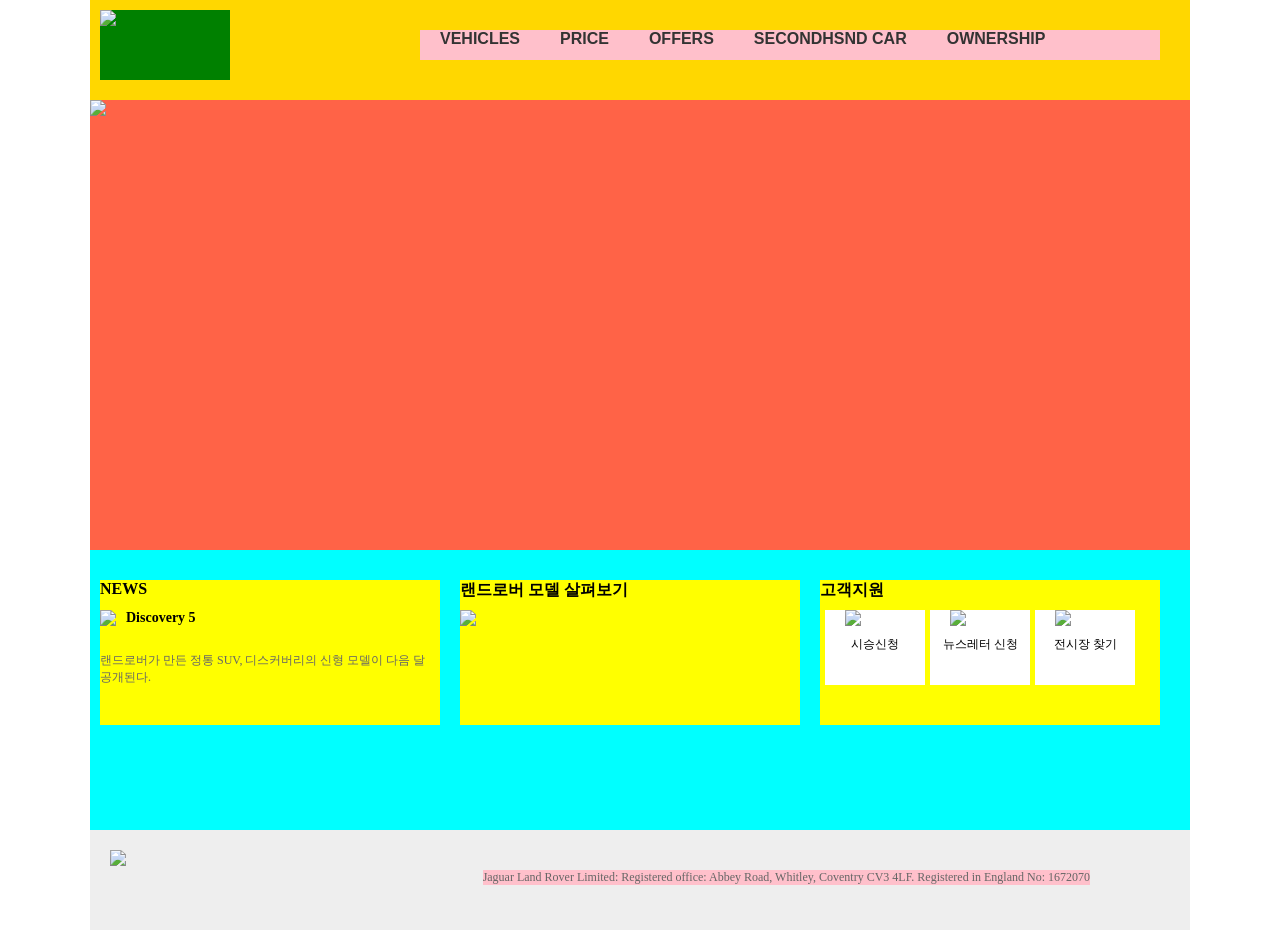
==== index.html @ c97e1d35 "1 1" ====
<!doctype html>
<html lang="kr">
  <head>
    <meta charset="UTF-8" />
    <meta name="viewport" content="width=device-width, initial-scale=1.0" />
    <title>랜드로버</title>
    <link rel="stylesheet" href="css/style.css" />
   
  </head>
  <body>
    <header>
      <div id="logo"><img src="imge/logo.jpg" /></div>
      <nav>
        <ul>
          <li><a href="#">VEHICLES</a></li>
          <li><a href="#">PRICE</a></li>
          <li><a href="#">OFFERS </a></li>
          <li><a href="#">SECONDHSND CAR</a></li>
          <li><a href="#">OWNERSHIP</a></li>
        </ul>
      </nav>
    </header>
    <div id="slider"><img src="imge/2.jpg" /></div>
    <section>
      <article>
        <h3>NEWS</h3>
        <a href="#"><img src="imge/4.jpg" /></a>
        <h4>Discovery 5</h4>
        <p>
          랜드로버가 만든 정통 SUV, 디스커버리의 신형 모델이 다음 달 공개된다.
        </p>
      </article>
      <article>
        <h3>랜드로버 모델 살펴보기</h3>
        <a href="#"><img src="imge/8.jpg" /></a>
      </article>
      <article>
        <h3>고객지원</h3>
        <div class="icon">
          <a href="#"><img src="imge/icon3.jpg" /></a>
          <span>시승신청</span>
        </div>
        <div class="icon">
          <a href="#"><img src="imge/icon4.jpg" /></a>
          <span>뉴스레터 신청</span>
        </div>
        <div class="icon">
          <a href="#"><img src="imge/icon5.jpg" /></a><span>전시장 찾기</span>
        </div>
      </article>
    </section>
    <footer>
      <img src="imge/logo2.jpg" />
      <p>
        Jaguar Land Rover Limited: Registered office: Abbey Road, Whitley,
        Coventry CV3 4LF. Registered in England No: 1672070
      </p>
    </footer>
  </body>
</html>
---- css/style.css ----
@charset "utf-8";
body {margin: 0; padding: 0; font-family: "맑은 고딕";}
 body {
        margin: 0;
        padding: 0;
        font-family: "맑은 고딕";
      }
      ul,
      li,
      ol {
        list-style: none;
        margin: 0;
        padding: 0;
      }
      header {
        width: 1100px;
        height: 100px;
        margin: 0 auto;
        background-color: gold;
      }
      #logo {
        float: left;
        width: 130px;
        height: 70px;
        margin: 10px 0 0 10px;
        background-color: green;
      }
      nav {
        width: 740px;
        height: 30px;
        float: right;
        background-color: pink;
        margin: 30px 30px 0 0px;
      }
      nav ul {
        font-family: "Arial";
        font-weight: bold;
      }
      nav ul li {
        float: left;
        padding: 0 20px;
      }
      nav ul li a {
        text-decoration: none;
        color: #333;
      }
      nav ul a:hover {
        background-color: #fff;
        color: #666;
      }
      #slider {
        width: 1100px;
        height: 450px;
        margin: 0 auto;
        background-color: tomato;
      }
      section {
        width: 1100px;
        margin: 0 auto;
        height: 280px;
        background-color: cyan;
      }
      article {
        width: 340px;
        height: 145px;
        float: left;
        margin: 30px 10px;
        background-color: yellow;
      }
      article h3 {
        margin: 0;
        font-size: 16px;
        height: 30px;
        width: 100%;
      }
      article img {
        float: left;
        margin: 0 10px 0 0px;
      }
      article h4 {
        margin: 0;
        font-size: 14px;
        height: 30px;
      }
      article p {
        font-family: "돋움";
        font-size: 12px;
        color: #666;
      }
      article .icon {
        width: 100px;
        height: 75px;
        float: left;
        margin: 0 0 0 5px;
        background-color: white;
        text-align: center;
      }
      article .icon img {
        float: left;
        margin: 0 0 0 20px;
      }
      article .icon span {
        width: 100%;
        text-align: center;
        float: left;
        font-size: 12px;
        margin: 10px 0 0 0px;
        display: block;
      }
      footer {
        width: 1100px;
        height: 100px;
        background-color: #eee;
        margin: 0 auto;
      }
      footer img {
        float: left;
        margin: 20px 0 0 20px;
      }
      footer p {
        font-family: "돋움";
        font-size: 12px;
        color: #666;
        margin: 40px 100px 0 0px;
        float: right;
        background-color: pink;
      }
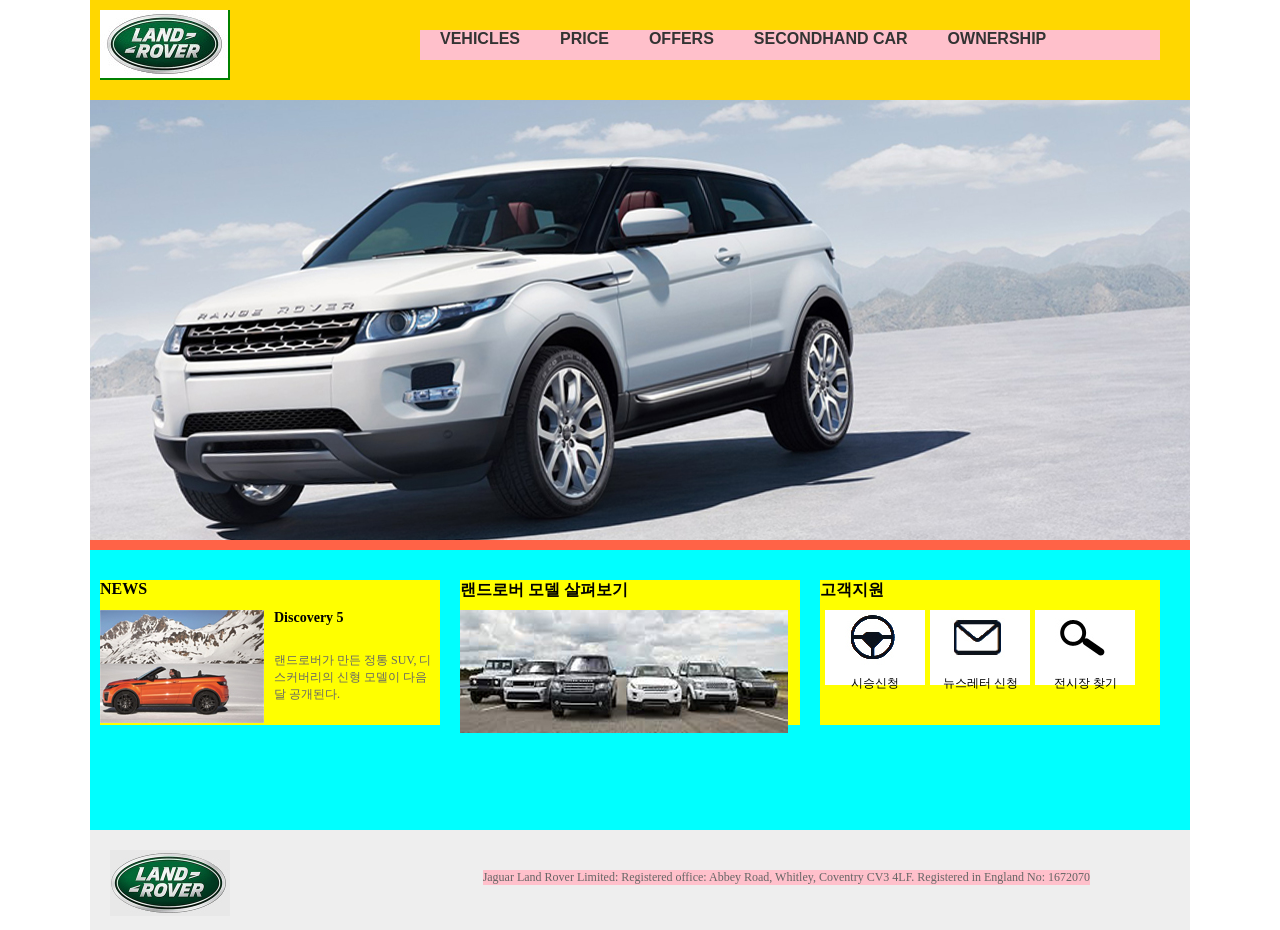
==== commit 9d982245: "1" ====
--- a/index.html
+++ b/index.html
@@ -5,52 +5,53 @@
     <meta name="viewport" content="width=device-width, initial-scale=1.0" />
     <title>랜드로버</title>
     <link rel="stylesheet" href="css/style.css" />
-   
   </head>
   <body>
     <header>
-      <div id="logo"><img src="imge/logo.jpg" /></div>
+      <div id="logo"><img src="img/logo.jpg" /></div>
       <nav>
         <ul>
           <li><a href="#">VEHICLES</a></li>
           <li><a href="#">PRICE</a></li>
-          <li><a href="#">OFFERS </a></li>
-          <li><a href="#">SECONDHSND CAR</a></li>
+          <li><a href="#">OFFERS</a></li>
+          <li><a href="#">SECONDHAND CAR</a></li>
           <li><a href="#">OWNERSHIP</a></li>
         </ul>
       </nav>
     </header>
-    <div id="slider"><img src="imge/2.jpg" /></div>
+
+    <div id="slider"><img src="img/2.jpg" /></div>
+
     <section>
       <article>
         <h3>NEWS</h3>
-        <a href="#"><img src="imge/4.jpg" /></a>
+        <a href="#"><img src="img/4.jpg" /></a>
         <h4>Discovery 5</h4>
-        <p>
-          랜드로버가 만든 정통 SUV, 디스커버리의 신형 모델이 다음 달 공개된다.
-        </p>
+        <p>랜드로버가 만든 정통 SUV, 디스커버리의 신형 모델이 다음 달 공개된다.</p>
       </article>
       <article>
         <h3>랜드로버 모델 살펴보기</h3>
-        <a href="#"><img src="imge/8.jpg" /></a>
+        <a href="#"><img src="img/8.jpg" /></a>
       </article>
       <article>
         <h3>고객지원</h3>
         <div class="icon">
-          <a href="#"><img src="imge/icon3.jpg" /></a>
+          <a href="#"><img src="img/icon3.jpg" /></a>
           <span>시승신청</span>
         </div>
         <div class="icon">
-          <a href="#"><img src="imge/icon4.jpg" /></a>
+          <a href="#"><img src="img/icon4.jpg" /></a>
           <span>뉴스레터 신청</span>
         </div>
         <div class="icon">
-          <a href="#"><img src="imge/icon5.jpg" /></a><span>전시장 찾기</span>
+          <a href="#"><img src="img/icon5.jpg" /></a>
+          <span>전시장 찾기</span>
         </div>
       </article>
     </section>
+
     <footer>
-      <img src="imge/logo2.jpg" />
+      <img src="img/logo2.jpg" />
       <p>
         Jaguar Land Rover Limited: Registered office: Abbey Road, Whitley,
         Coventry CV3 4LF. Registered in England No: 1672070
--- a/css/style.css
+++ b/css/style.css
@@ -1,5 +1,4 @@
 @charset "utf-8";
-body {margin: 0; padding: 0; font-family: "맑은 고딕";}
  body {
         margin: 0;
         padding: 0;
